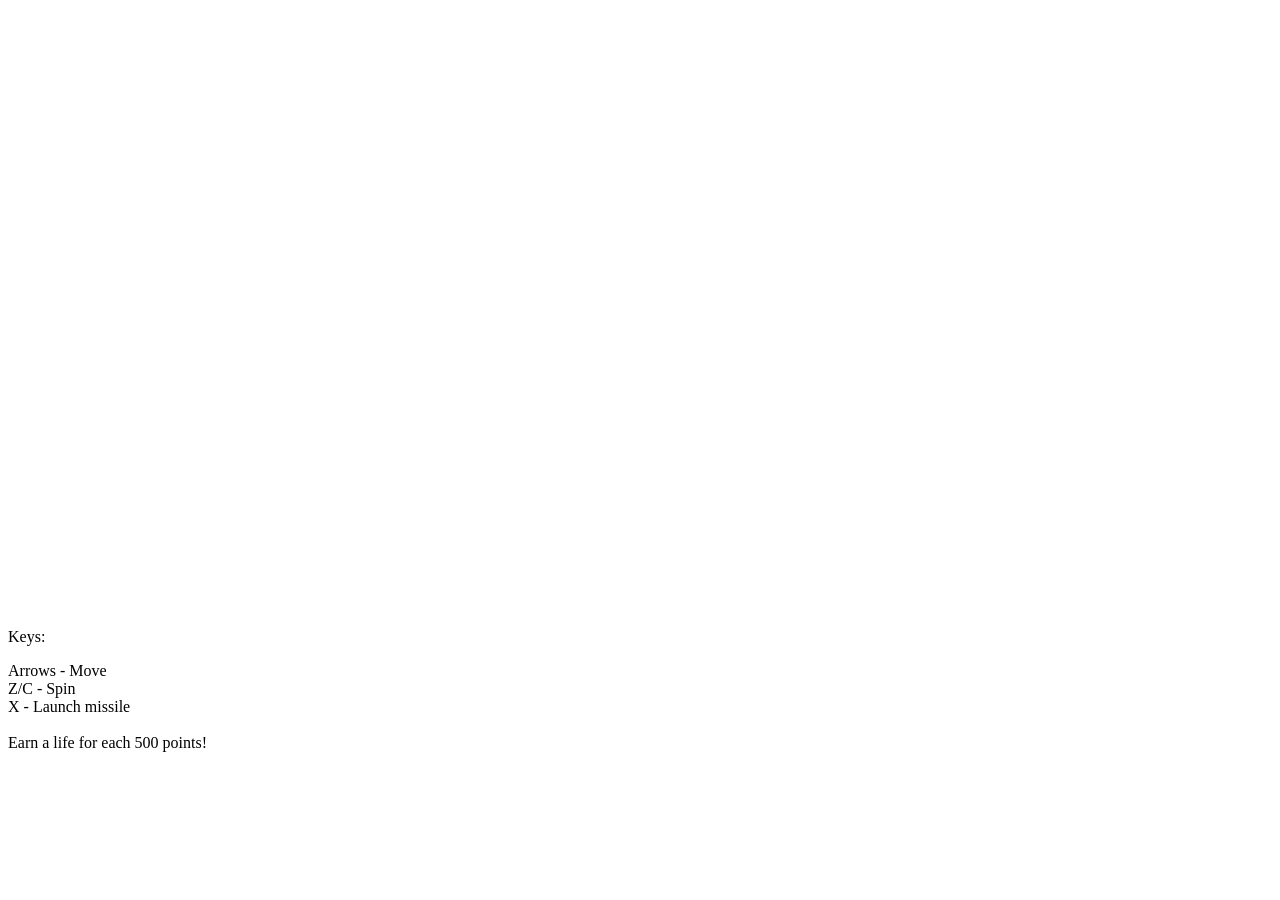
==== index.html @ 54bc5c08 "Rename 5_1091_DUSA_ANDREEA_DANIELA.html to index.html" ====
<!DOCTYPE html>
<html lang="ro">
<head>
    <meta charset="UTF-8">
    <meta name="viewport" content="width=device-width, initial-scale=1.0, maximum-scale=1.0, user-scalable=no">
    <title>Joc Asteroids</title>
    <link rel="stylesheet" href="5_1091_DUSA_Andreea_Daniela.css">
</head>
<body>
    <canvas id="canvasJoc" width="800" height="600"></canvas>
    <div id="butoane">
        <p>Keys:</p>
        <p>  Arrows - Move
            <br>Z/C - Spin
            <br>X - Launch missile
            <br><br>  Earn a life for each 500 points!
        </p>
    </div>
    <script src="5_1091_DUSA_Andreea_Daniela.js"></script>

</body>
</html>
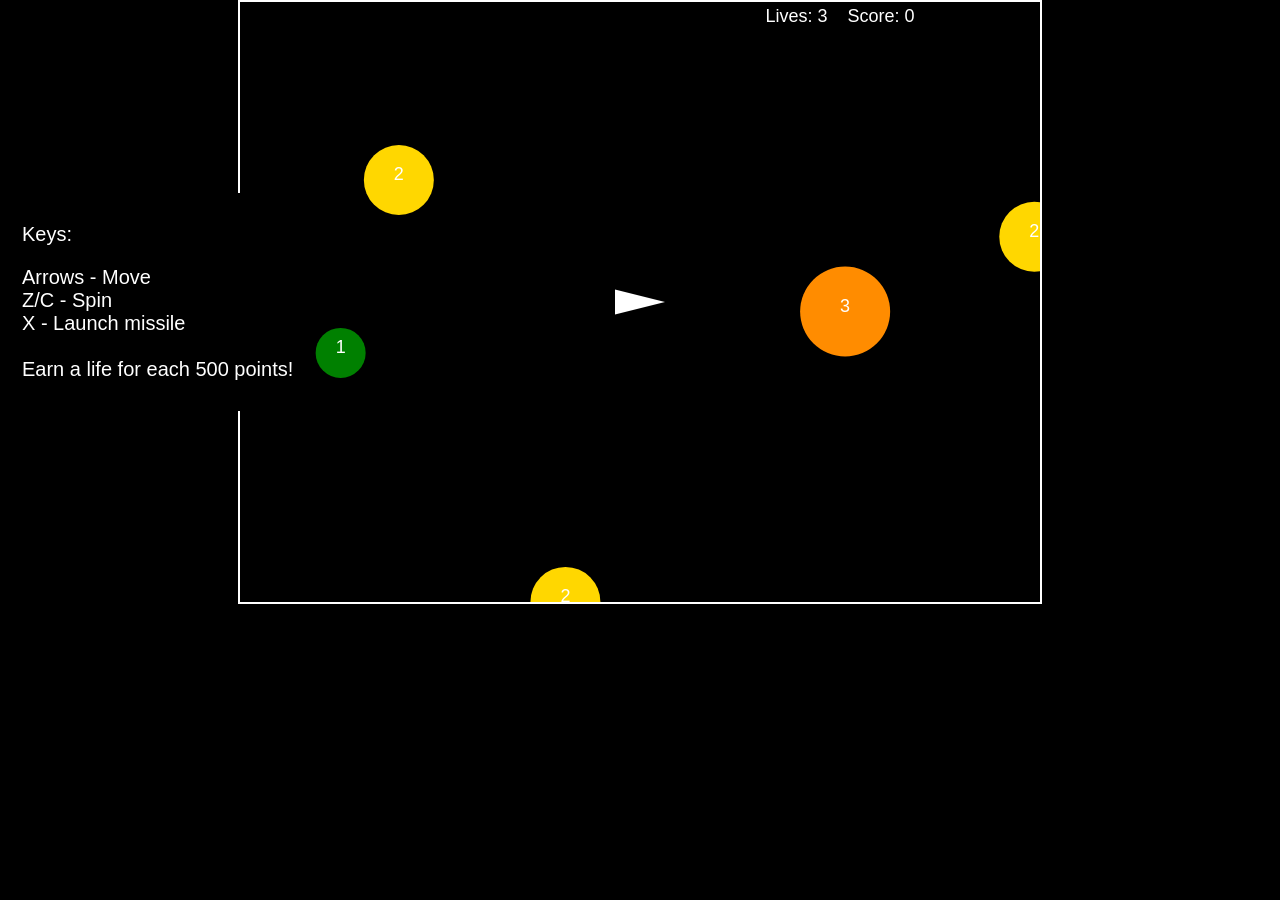
==== commit 509d5828: "Update index.html" ====
--- a/index.html
+++ b/index.html
@@ -4,7 +4,7 @@
     <meta charset="UTF-8">
     <meta name="viewport" content="width=device-width, initial-scale=1.0, maximum-scale=1.0, user-scalable=no">
     <title>Joc Asteroids</title>
-    <link rel="stylesheet" href="5_1091_DUSA_Andreea_Daniela.css">
+    <link rel="stylesheet" href="style.css">
 </head>
 <body>
     <canvas id="canvasJoc" width="800" height="600"></canvas>
@@ -16,7 +16,7 @@
             <br><br>  Earn a life for each 500 points!
         </p>
     </div>
-    <script src="5_1091_DUSA_Andreea_Daniela.js"></script>
+    <script src="game.js"></script>
 
 </body>
 </html>
--- a/style.css
+++ b/style.css
@@ -0,0 +1,29 @@
+body {
+    margin: 0;
+    padding: 0;
+    display: flex;
+    justify-content: center;
+    align-items: center;
+    background-color: #000;
+    min-height: 100%; 
+    overflow: hidden;
+}
+
+canvas {
+    background-color: black;
+    border: 2px solid white;
+    max-width: 100%;
+    max-height: 100%;
+}
+
+#butoane {
+    position: absolute;
+    left: 12px;
+    background-color: black;
+    padding: 10px;
+    border-radius: 5px;
+    color: white;
+    font-size: 20px;
+    font-family: Arial;
+    font-weight:300
+}
